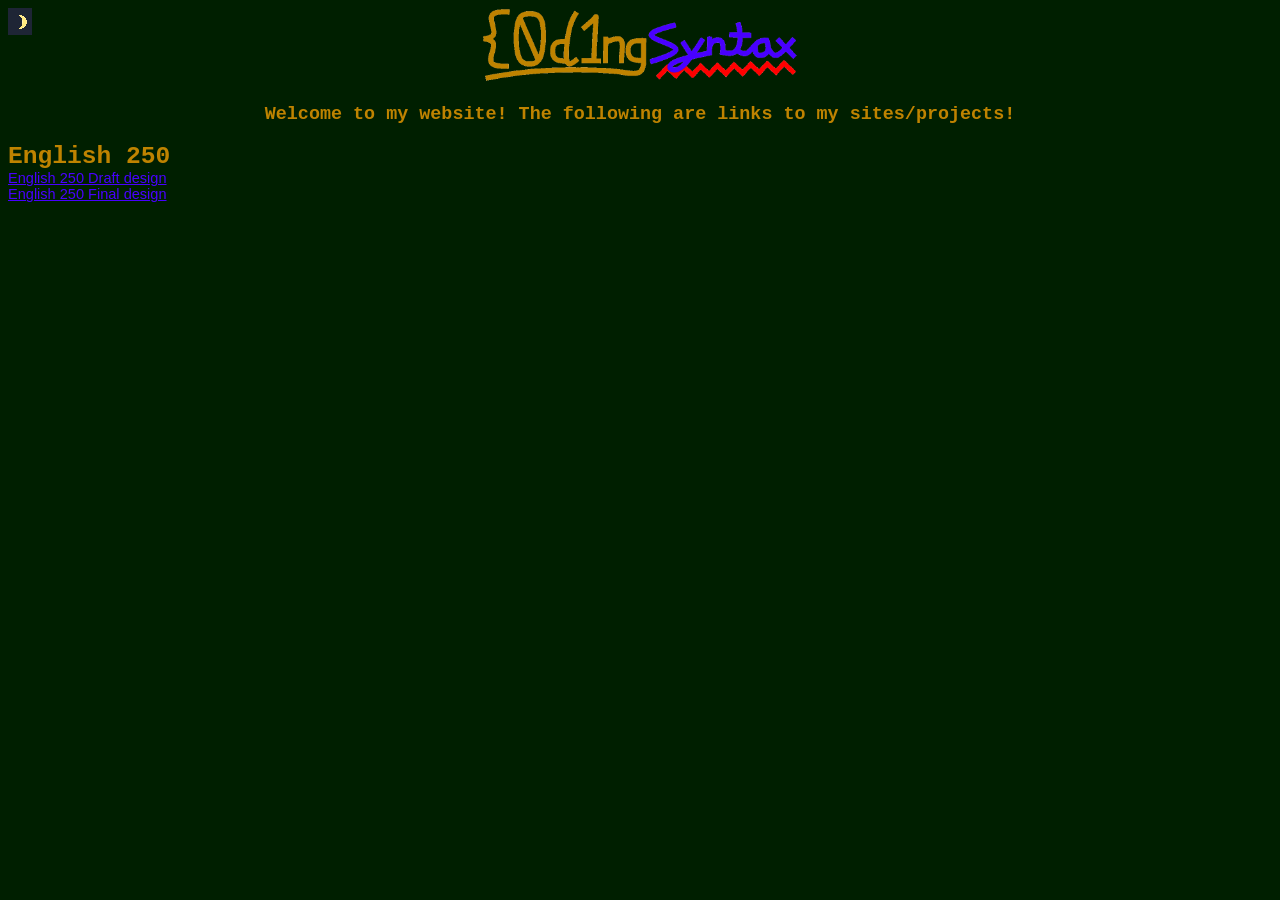
==== index.html @ cba59b38 "cookies and correct var scopes" ====
<!DOCTYPE html>
<html>
    <head>
        <title>CodingSyntax Home</title>
        <link rel="stylesheet" type="text/css" href="style.css">
        <link rel="icon" type="image/png" href="imgs/CodingSyntax.png">
    </head>
    <body class="dark">
        <button id="dbtn" onclick="darkToggle()" style="padding: 5px; background-color: rgba(40, 40, 70, 0.767); position: fixed; border: none;">
            <img id="darkmode" src="imgs/moon.png" style="transition: top 0.5s; position: relative; top: 2px; clip-path: inset(0px 0px 0px 0px);">
        </button>
        <div class="flex-container">
            <a title="Go to my github page" href="https://www.github.com/CodingSyntax" style="width: 25%; align-self: center; min-width: 200px"><img src="imgs/CSfulltemp.png"></a>
            <p class="welcome">Welcome to my website! The following are links to my sites/projects!</p>
            <p class="section">English 250</p>
            <a title="My design draft" href="https://codingsyntax.github.io/eng250/draft" class="link">English 250 Draft design</a>
            <a title="My final design" href="https://codingsyntax.github.io/eng250/final" class="link">English 250 Final design</a>
        </div>
    </body>

    <script>
        //cookie names
        var darkMode = "darkMode";

        var dark = true;
        var animating = false;
        var img = document.getElementById("darkmode");
        //load cookies
        window.onloadstart = function () {
            dark = getCookie(darkMode)
        };

        function updateClip() {
            let ib = img.getBoundingClientRect().bottom;
            let bb = document.getElementById("dbtn").getBoundingClientRect().bottom;

            img.style.clipPath = "inset(0px 0px " + (ib - bb + 5) + "px 0px)"
        }

        async function darkToggle() {
            if (!animating) { //don't allow the animation to break
                animating = true;
                //immediately set the bg color
                if (dark) document.body.className = "";
                else document.body.className = "dark";

                img.style.top = "20px";
                let interval = setInterval(updateClip, 1); //constantly update the bottom clip of the image
                
                await new Promise(r => setTimeout(r, 500)); //wait .5 seconds for transition
                //set the icon
                if (dark) img.src = "imgs/sun.png";
                else img.src = "imgs/moon.png";

                img.style.top = "2px";
                await new Promise(r => setTimeout(r, 500)); //wait .5 seconds for transition
                //stop updating the clip
                clearInterval(interval);
                dark = !dark;
                animating = false;
                document.cookie = darkMode + "=" + dark;
            }
        }

        function getCookie(cname) {
            let name = cname + "=";
            let decodedCookie = decodeURIComponent(document.cookie);
            let ca = decodedCookie.split(';');
            for(let i = 0; i <ca.length; i++) {
                let c = ca[i];
                while (c.charAt(0) == ' ') {
                c = c.substring(1);
                }
                if (c.indexOf(name) == 0) {
                return c.substring(name.length, c.length);
                }
            }
            return "";
        }
    </script>
</html>
---- style.css ----
:root {
    --primary-color: rgb(191, 131, 0);
    --link-color: rgb(72,0,255);
}

body {
    background-color: rgb(16, 128, 0);
}

body.dark {
    background-color: rgb(0, 31, 0);
}

.flex-container {
    display: flex;
    flex-flow: column;
}

img {
    width: -webkit-fill-available;
    height: -webkit-fill-available;
}

#darkmode {
    animation: 1000ms;
}

.welcome {
    align-self: center;
    color: var(--primary-color);
    font-weight: bolder;
    font-family: 'Courier New', Courier, monospace;
    font-size: calc(12px + .5vw);
    text-align: center;
}

.section {
    font-family: 'Courier New', Courier, monospace;
    color: var(--primary-color);
    font-size: calc(15px + .75vw);
    font-weight: bolder;
    margin: 0;
}

.link {   
    color: var(--link-color);  
    font-size: calc(12px + .2vw);
    font-family: 'Franklin Gothic Medium', 'Arial Narrow', Arial, sans-serif;
    width: fit-content;
}

.link:active {
    color: red;
}

.link[tabindex]:focus {
    color:lightblue;
    outline: none;
}
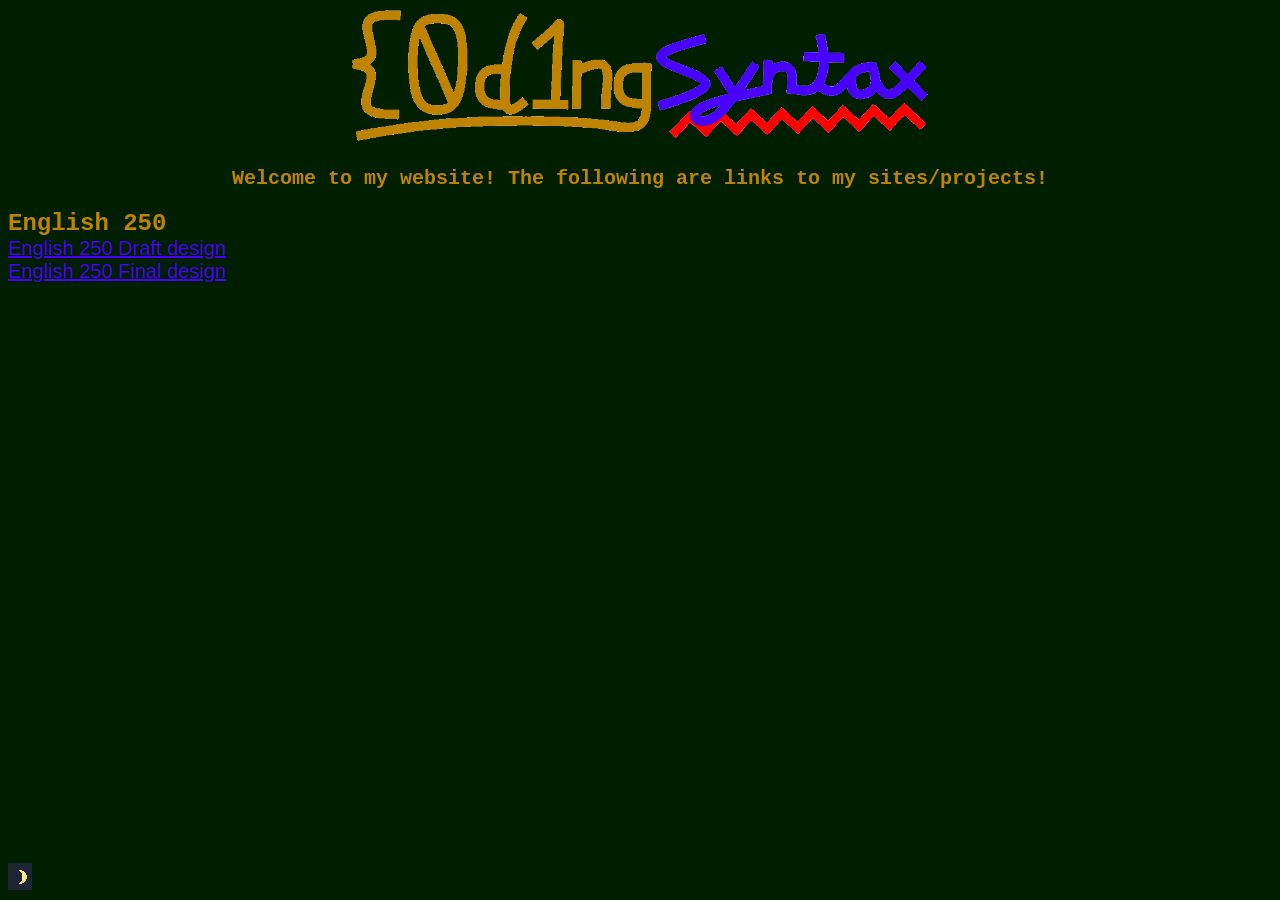
==== commit a975323e: "mobile friendly" ====
--- a/index.html
+++ b/index.html
@@ -4,13 +4,16 @@
         <title>CodingSyntax Home</title>
         <link rel="stylesheet" type="text/css" href="style.css">
         <link rel="icon" type="image/png" href="imgs/CodingSyntax.png">
+        <meta name="viewport" content="width=device-width, initial-scale=1.0">
     </head>
     <body class="dark">
-        <button id="dbtn" onclick="darkToggle()" style="padding: 5px; background-color: rgba(40, 40, 70, 0.767); position: fixed; border: none;">
+        <button id="dbtn" onclick="darkToggle()" style="padding: 5px; background-color: rgba(40, 40, 70, 0.767); position: fixed; border: none; transform: translate(0px, calc(100vh - 45px));">
             <img id="darkmode" src="imgs/moon.png" style="transition: top 0.5s; position: relative; top: 2px; clip-path: inset(0px 0px 0px 0px);">
         </button>
         <div class="flex-container">
-            <a title="Go to my github page" href="https://www.github.com/CodingSyntax" style="width: 25%; align-self: center; min-width: 200px"><img src="imgs/CSfulltemp.png"></a>
+            <a title="Go to my github page" href="https://www.github.com/CodingSyntax" style="align-self: center;">
+                <img src="imgs/CSfulltemp.png" style="max-width: 90%; max-height: 150px; margin-left: 5%;">
+            </a>
             <p class="welcome">Welcome to my website! The following are links to my sites/projects!</p>
             <p class="section">English 250</p>
             <a title="My design draft" href="https://codingsyntax.github.io/eng250/draft" class="link">English 250 Draft design</a>
@@ -20,15 +23,16 @@
 
     <script>
         //cookie names
-        var darkMode = "darkMode";
-
-        var dark = true;
-        var animating = false;
-        var img = document.getElementById("darkmode");
+        let darkMode = "darkMode";
+        //if there is no cookie, defaults to true
+        let dark = getCookie(darkMode) != "false";
+        let animating = false;
+        let img = document.getElementById("darkmode");
         //load cookies
-        window.onloadstart = function () {
-            dark = getCookie(darkMode)
-        };
+        if (!dark) {
+            document.body.className = "";
+            img.src = "imgs/sun.png";
+        }
 
         function updateClip() {
             let ib = img.getBoundingClientRect().bottom;
--- a/style.css
+++ b/style.css
@@ -30,21 +30,21 @@
     color: var(--primary-color);
     font-weight: bolder;
     font-family: 'Courier New', Courier, monospace;
-    font-size: calc(12px + .5vw);
+    font-size: 1.25em;
     text-align: center;
 }
 
 .section {
     font-family: 'Courier New', Courier, monospace;
     color: var(--primary-color);
-    font-size: calc(15px + .75vw);
+    font-size: 1.5em;
     font-weight: bolder;
     margin: 0;
 }
 
 .link {   
     color: var(--link-color);  
-    font-size: calc(12px + .2vw);
+    font-size: 1.25em;
     font-family: 'Franklin Gothic Medium', 'Arial Narrow', Arial, sans-serif;
     width: fit-content;
 }
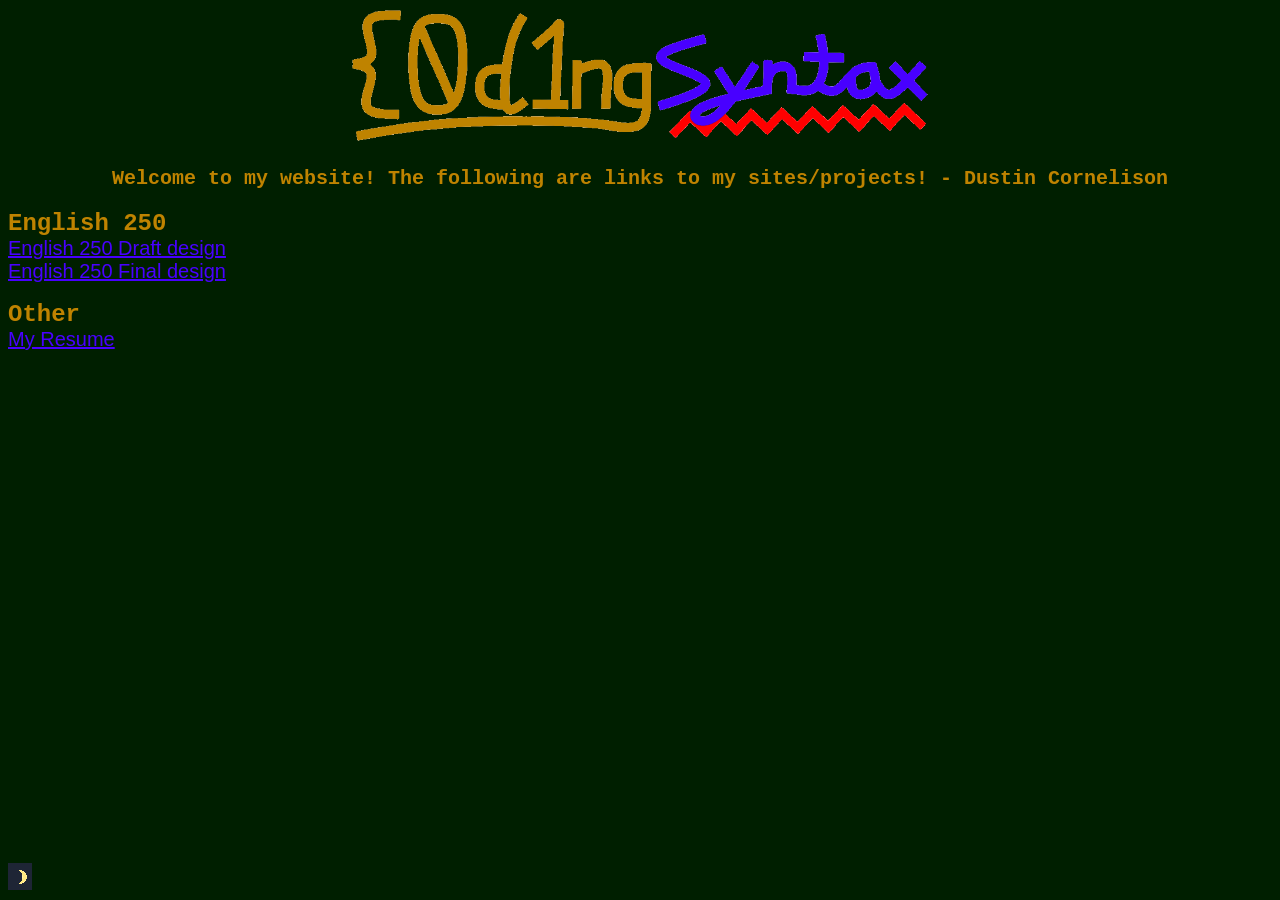
==== commit 4a091144: "resume" ====
--- a/index.html
+++ b/index.html
@@ -14,10 +14,14 @@
             <a title="Go to my github page" href="https://www.github.com/CodingSyntax" style="align-self: center;">
                 <img src="imgs/CSfulltemp.png" style="max-width: 90%; max-height: 150px; margin-left: 5%;">
             </a>
-            <p class="welcome">Welcome to my website! The following are links to my sites/projects!</p>
+            <p class="welcome">Welcome to my website! The following are links to my sites/projects! - Dustin Cornelison</p>
             <p class="section">English 250</p>
-            <a title="My design draft" href="https://codingsyntax.github.io/eng250/draft" class="link">English 250 Draft design</a>
-            <a title="My final design" href="https://codingsyntax.github.io/eng250/final" class="link">English 250 Final design</a>
+            <a title="My design draft" href="eng250/draft" class="link">English 250 Draft design</a>
+            <a title="My final design" href="eng250/final" class="link">English 250 Final design</a>
+            <br/>
+            <p class="section">Other</p>
+            <a href="resume" class="link">My Resume</a>
+            
         </div>
     </body>
 
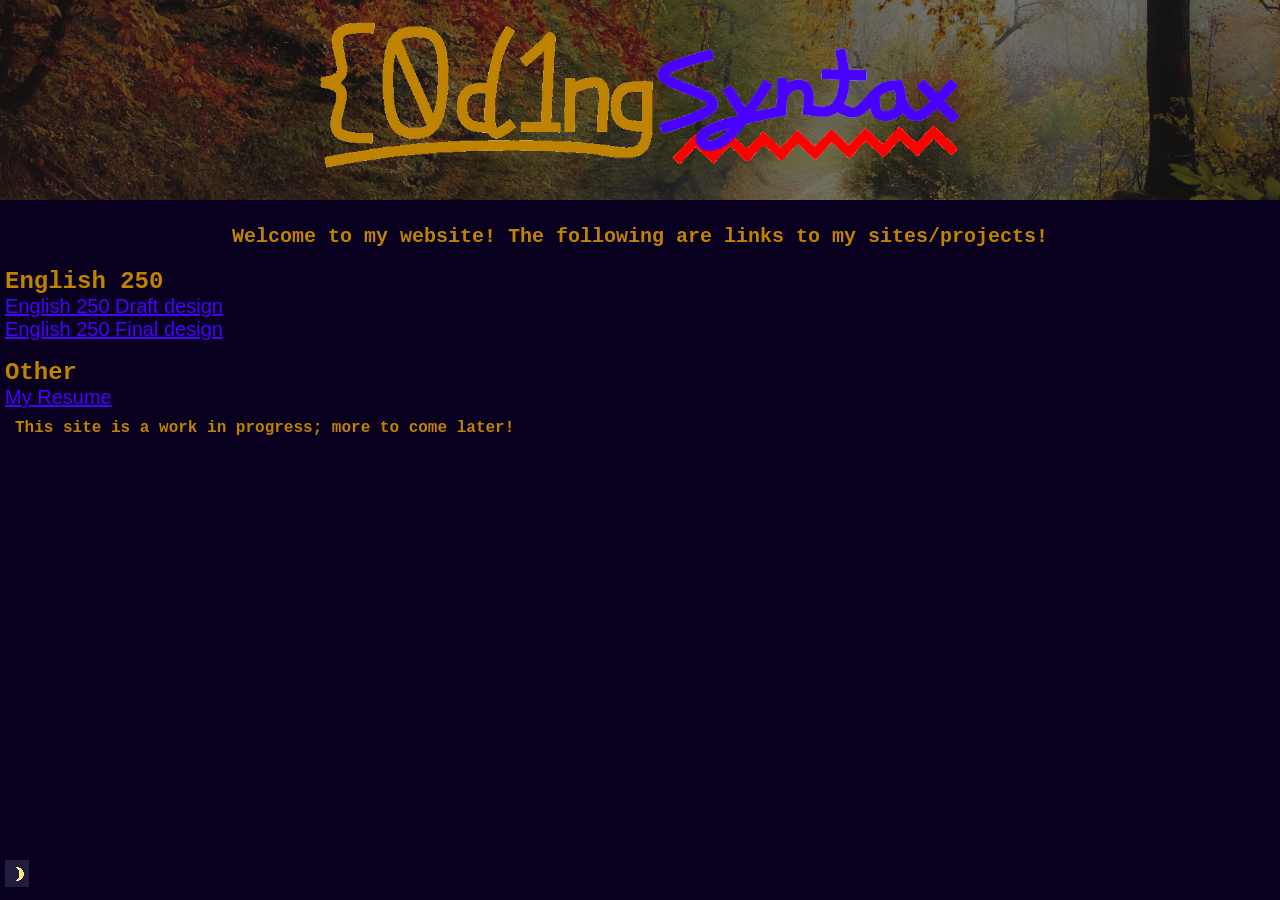
==== commit 744a7aa1: "better accessibility & style" ====
--- a/index.html
+++ b/index.html
@@ -6,22 +6,33 @@
         <link rel="icon" type="image/png" href="imgs/CodingSyntax.png">
         <meta name="viewport" content="width=device-width, initial-scale=1.0">
     </head>
-    <body class="dark">
-        <button id="dbtn" onclick="darkToggle()" style="padding: 5px; background-color: rgba(40, 40, 70, 0.767); position: fixed; border: none; transform: translate(0px, calc(100vh - 45px));">
+    
+    <body class="dark" style="margin: 0px;">
+        <button id="dbtn" onclick="darkToggle()" style="margin: 5px; padding: 5px; background-color: rgba(40, 40, 70, 0.767); position: fixed; border: none; transform: translate(0px, calc(100vh - 45px));">
             <img id="darkmode" src="imgs/moon.png" style="transition: top 0.5s; position: relative; top: 2px; clip-path: inset(0px 0px 0px 0px);">
         </button>
-        <div class="flex-container">
-            <a title="Go to my github page" href="https://www.github.com/CodingSyntax" style="align-self: center;">
-                <img src="imgs/CSfulltemp.png" style="max-width: 90%; max-height: 150px; margin-left: 5%;">
-            </a>
-            <p class="welcome">Welcome to my website! The following are links to my sites/projects! - Dustin Cornelison</p>
-            <p class="section">English 250</p>
-            <a title="My design draft" href="eng250/draft" class="link">English 250 Draft design</a>
-            <a title="My final design" href="eng250/final" class="link">English 250 Final design</a>
-            <br/>
-            <p class="section">Other</p>
-            <a href="resume" class="link">My Resume</a>
-            
+        
+        <div style="position: sticky; display: flex; top: 0px; left: 0px; justify-content: center;">
+            <img src="imgs/background.jpg" style="width: 100%; z-index: -1; object-fit: cover; max-height: 200px;">
+            <div style="background: rgba(27, 27, 27, 0.616); position: absolute; height: -webkit-fill-available; width: -webkit-fill-available;">
+                <a title="Go to my github page" href="https://www.github.com/CodingSyntax" style="position: absolute; display: contents;">
+                    <img src="imgs/CSfulltemp.png" style="max-width: 90%; max-height: 150px; margin-left: 5%; margin-top: 20px; object-fit: scale-down;">
+                </a>
+            </div>
+        </div>
+        
+        <div style="margin: 5px">
+            <div class="flex-container">
+                
+                <p class="welcome">Welcome to my website! The following are links to my sites/projects!</p>
+                <p class="section">English 250</p>
+                <a title="My design draft" href="eng250/draft" class="link">English 250 Draft design</a>
+                <a title="My final design" href="eng250/final" class="link">English 250 Final design</a>
+                <br/>
+                <p class="section">Other</p>
+                <a href="resume" class="link">My Resume</a>
+                <p class="text">This site is a work in progress; more to come later!</p>
+            </div>
         </div>
     </body>
 
--- a/style.css
+++ b/style.css
@@ -4,11 +4,11 @@
 }
 
 body {
-    background-color: rgb(16, 128, 0);
+    background-color: rgb(255, 255, 255);
 }
 
 body.dark {
-    background-color: rgb(0, 31, 0);
+    background-color: rgb(9, 0, 31);
 }
 
 .flex-container {
@@ -42,6 +42,14 @@
     margin: 0;
 }
 
+.text {
+    font-family: 'Courier New', Courier, monospace;
+    color: var(--primary-color);
+    font-size: 1em;
+    font-weight: bolder;
+    margin: 10px;
+}
+
 .link {   
     color: var(--link-color);  
     font-size: 1.25em;
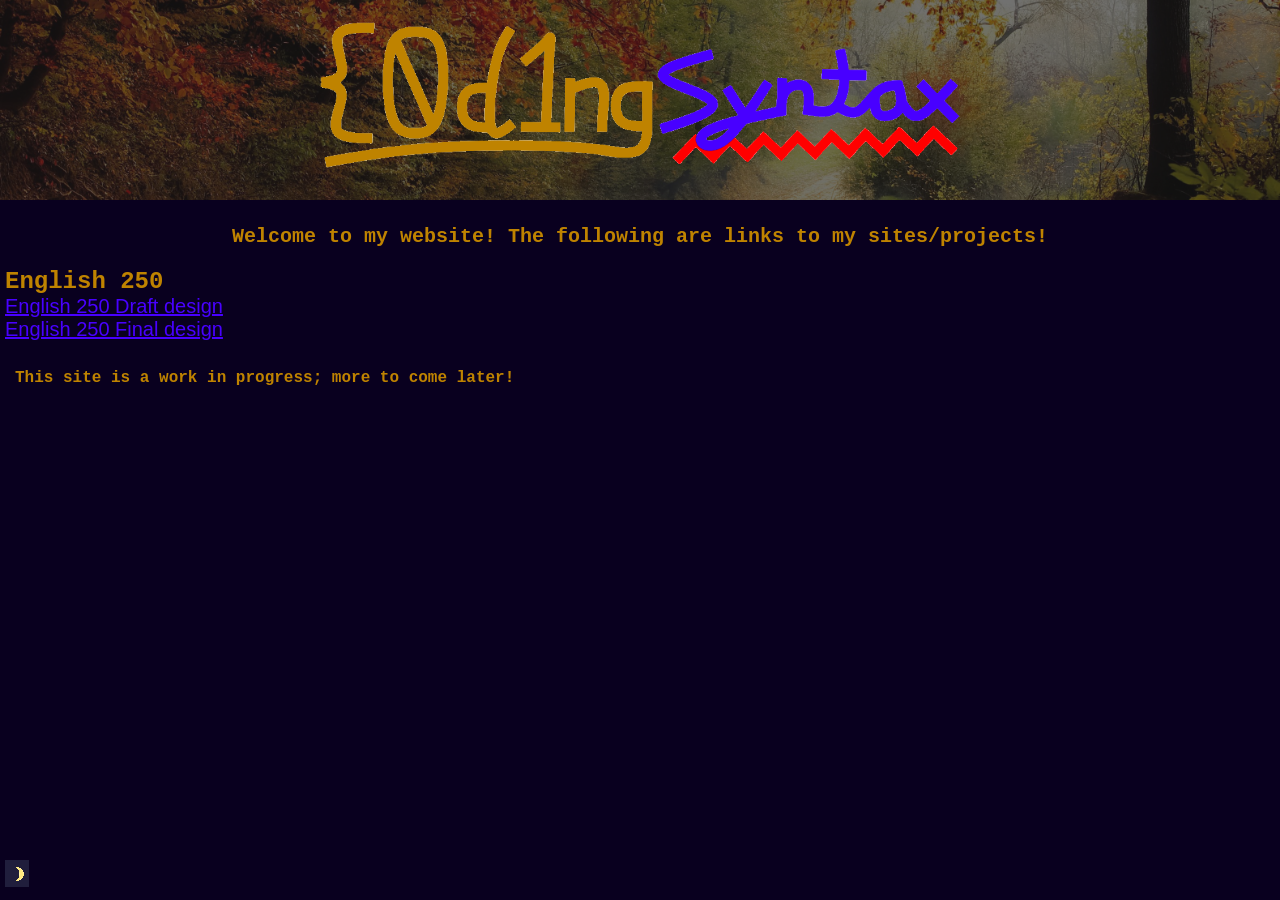
==== commit 1f22083c: "update style & accessibility" ====
--- a/index.html
+++ b/index.html
@@ -29,8 +29,7 @@
                 <a title="My design draft" href="eng250/draft" class="link">English 250 Draft design</a>
                 <a title="My final design" href="eng250/final" class="link">English 250 Final design</a>
                 <br/>
-                <p class="section">Other</p>
-                <a href="resume" class="link">My Resume</a>
+                <!-- <p class="section">Other</p>-->
                 <p class="text">This site is a work in progress; more to come later!</p>
             </div>
         </div>
